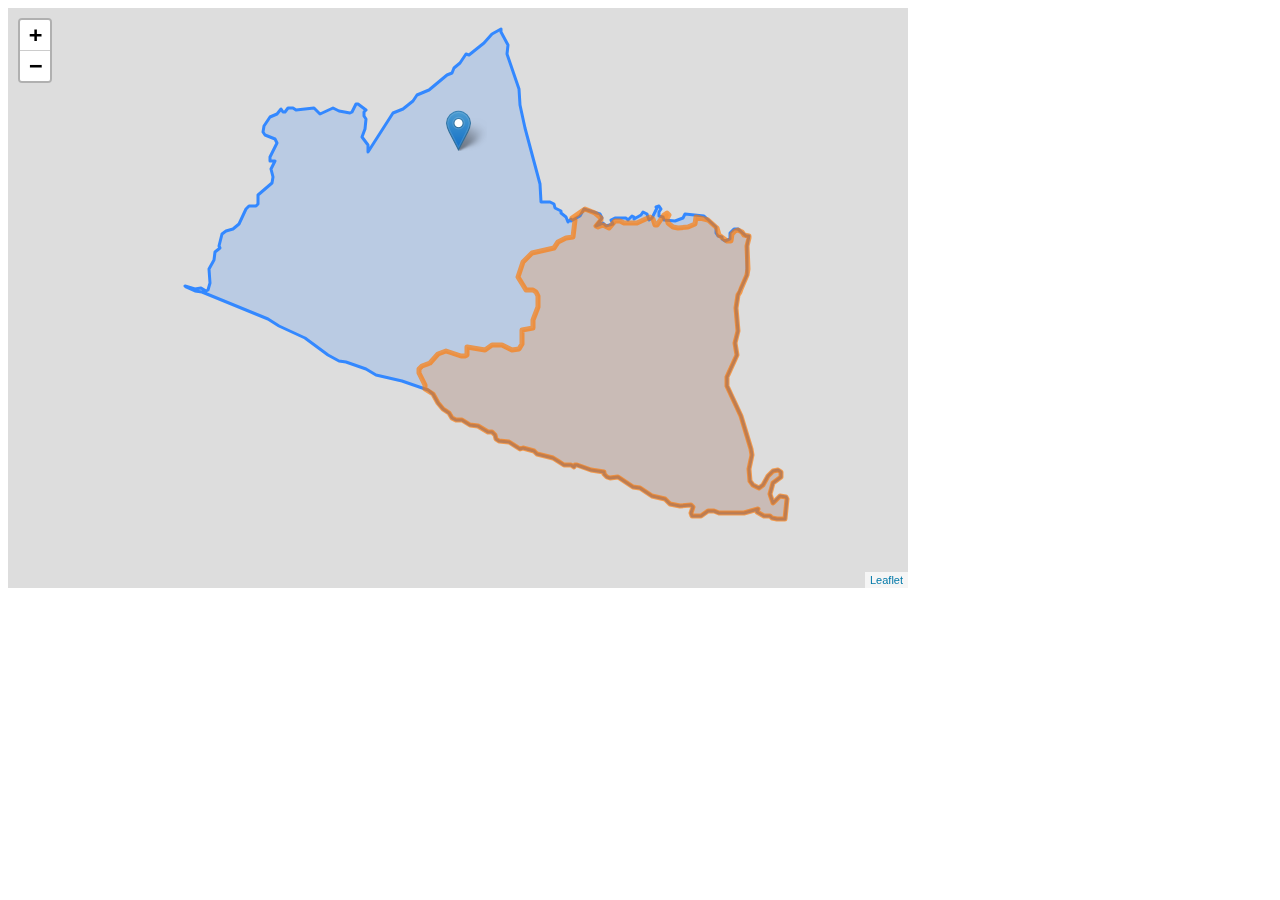
==== diy.html @ 3ab02675 "Add files via upload" ====
<html> 
<header> 
<title>Daerah Istimewa Yogyakarta</title> 
<link rel="stylesheet" href="leaflet/leaflet.css"/>  
<script src="leaflet/leaflet.js"></script> 
<script src="geojson/diy.geojson"></script> 
<script src="geojson/wonosari.geojson"></script>
</header> 
<body> 
<div id="provinsi" style="width: 900px; height: 580px;"></div> 
<script> 
 // Membuat data peta  
 var dataprovinsi = {
	center : [-7.9029, 110.3863], 
	zoom : 10 } 
// Membuat objek peta 
var map = new L.map('provinsi', dataprovinsi); 
 map.on('click', function(e) { 
	alert("Lat, Lon : " + e.latlng.lat + ", " + e.latlng.lng) 
	}); 
// Membuat layer 
var layer = new L.TileLayer('http://{s}.tile.openstreetmap.org/{z}/{x}/{y}.png'); 
// Menambahkan layer ke peta 
map.addLayer(layer); 
var kabupatenStyle = { 
	"color": "#ff7800", 
	"weight": 5, 
	"opacity": 0.65 
	}; 
	L.geoJson(provinsi).addTo(map); 
	L.geoJson(kabupaten, kabupatenStyle).addTo(map); 
	var markerOptions = { 
		title: "Kabupaten Wonosari", 
		clickable: true, 
		draggable: true 
		} 
// Creating a marker 
var marker = L.marker([-7.702826, 110.386505], markerOptions); 
marker.on('click', function(e) { window.location = "wonosari.html";}); 
// Adding marker to the map 
marker.addTo(map); 
</script> 
</body> 

</html>
---- leaflet/leaflet.css ----
/* required styles */

.leaflet-pane,
.leaflet-tile,
.leaflet-marker-icon,
.leaflet-marker-shadow,
.leaflet-tile-container,
.leaflet-pane > svg,
.leaflet-pane > canvas,
.leaflet-zoom-box,
.leaflet-image-layer,
.leaflet-layer {
	position: absolute;
	left: 0;
	top: 0;
	}
.leaflet-container {
	overflow: hidden;
	}
.leaflet-tile,
.leaflet-marker-icon,
.leaflet-marker-shadow {
	-webkit-user-select: none;
	   -moz-user-select: none;
	        user-select: none;
	  -webkit-user-drag: none;
	}
/* Safari renders non-retina tile on retina better with this, but Chrome is worse */
.leaflet-safari .leaflet-tile {
	image-rendering: -webkit-optimize-contrast;
	}
/* hack that prevents hw layers "stretching" when loading new tiles */
.leaflet-safari .leaflet-tile-container {
	width: 1600px;
	height: 1600px;
	-webkit-transform-origin: 0 0;
	}
.leaflet-marker-icon,
.leaflet-marker-shadow {
	display: block;
	}
/* .leaflet-container svg: reset svg max-width decleration shipped in Joomla! (joomla.org) 3.x */
/* .leaflet-container img: map is broken in FF if you have max-width: 100% on tiles */
.leaflet-container .leaflet-overlay-pane svg,
.leaflet-container .leaflet-marker-pane img,
.leaflet-container .leaflet-shadow-pane img,
.leaflet-container .leaflet-tile-pane img,
.leaflet-container img.leaflet-image-layer,
.leaflet-container .leaflet-tile {
	max-width: none !important;
	max-height: none !important;
	}

.leaflet-container.leaflet-touch-zoom {
	-ms-touch-action: pan-x pan-y;
	touch-action: pan-x pan-y;
	}
.leaflet-container.leaflet-touch-drag {
	-ms-touch-action: pinch-zoom;
	/* Fallback for FF which doesn't support pinch-zoom */
	touch-action: none;
	touch-action: pinch-zoom;
}
.leaflet-container.leaflet-touch-drag.leaflet-touch-zoom {
	-ms-touch-action: none;
	touch-action: none;
}
.leaflet-container {
	-webkit-tap-highlight-color: transparent;
}
.leaflet-container a {
	-webkit-tap-highlight-color: rgba(51, 181, 229, 0.4);
}
.leaflet-tile {
	filter: inherit;
	visibility: hidden;
	}
.leaflet-tile-loaded {
	visibility: inherit;
	}
.leaflet-zoom-box {
	width: 0;
	height: 0;
	-moz-box-sizing: border-box;
	     box-sizing: border-box;
	z-index: 800;
	}
/* workaround for https://bugzilla.mozilla.org/show_bug.cgi?id=888319 */
.leaflet-overlay-pane svg {
	-moz-user-select: none;
	}

.leaflet-pane         { z-index: 400; }

.leaflet-tile-pane    { z-index: 200; }
.leaflet-overlay-pane { z-index: 400; }
.leaflet-shadow-pane  { z-index: 500; }
.leaflet-marker-pane  { z-index: 600; }
.leaflet-tooltip-pane   { z-index: 650; }
.leaflet-popup-pane   { z-index: 700; }

.leaflet-map-pane canvas { z-index: 100; }
.leaflet-map-pane svg    { z-index: 200; }

.leaflet-vml-shape {
	width: 1px;
	height: 1px;
	}
.lvml {
	behavior: url(#default#VML);
	display: inline-block;
	position: absolute;
	}


/* control positioning */

.leaflet-control {
	position: relative;
	z-index: 800;
	pointer-events: visiblePainted; /* IE 9-10 doesn't have auto */
	pointer-events: auto;
	}
.leaflet-top,
.leaflet-bottom {
	position: absolute;
	z-index: 1000;
	pointer-events: none;
	}
.leaflet-top {
	top: 0;
	}
.leaflet-right {
	right: 0;
	}
.leaflet-bottom {
	bottom: 0;
	}
.leaflet-left {
	left: 0;
	}
.leaflet-control {
	float: left;
	clear: both;
	}
.leaflet-right .leaflet-control {
	float: right;
	}
.leaflet-top .leaflet-control {
	margin-top: 10px;
	}
.leaflet-bottom .leaflet-control {
	margin-bottom: 10px;
	}
.leaflet-left .leaflet-control {
	margin-left: 10px;
	}
.leaflet-right .leaflet-control {
	margin-right: 10px;
	}


/* zoom and fade animations */

.leaflet-fade-anim .leaflet-tile {
	will-change: opacity;
	}
.leaflet-fade-anim .leaflet-popup {
	opacity: 0;
	-webkit-transition: opacity 0.2s linear;
	   -moz-transition: opacity 0.2s linear;
	        transition: opacity 0.2s linear;
	}
.leaflet-fade-anim .leaflet-map-pane .leaflet-popup {
	opacity: 1;
	}
.leaflet-zoom-animated {
	-webkit-transform-origin: 0 0;
	    -ms-transform-origin: 0 0;
	        transform-origin: 0 0;
	}
.leaflet-zoom-anim .leaflet-zoom-animated {
	will-change: transform;
	}
.leaflet-zoom-anim .leaflet-zoom-animated {
	-webkit-transition: -webkit-transform 0.25s cubic-bezier(0,0,0.25,1);
	   -moz-transition:    -moz-transform 0.25s cubic-bezier(0,0,0.25,1);
	        transition:         transform 0.25s cubic-bezier(0,0,0.25,1);
	}
.leaflet-zoom-anim .leaflet-tile,
.leaflet-pan-anim .leaflet-tile {
	-webkit-transition: none;
	   -moz-transition: none;
	        transition: none;
	}

.leaflet-zoom-anim .leaflet-zoom-hide {
	visibility: hidden;
	}


/* cursors */

.leaflet-interactive {
	cursor: pointer;
	}
.leaflet-grab {
	cursor: -webkit-grab;
	cursor:    -moz-grab;
	cursor:         grab;
	}
.leaflet-crosshair,
.leaflet-crosshair .leaflet-interactive {
	cursor: crosshair;
	}
.leaflet-popup-pane,
.leaflet-control {
	cursor: auto;
	}
.leaflet-dragging .leaflet-grab,
.leaflet-dragging .leaflet-grab .leaflet-interactive,
.leaflet-dragging .leaflet-marker-draggable {
	cursor: move;
	cursor: -webkit-grabbing;
	cursor:    -moz-grabbing;
	cursor:         grabbing;
	}

/* marker & overlays interactivity */
.leaflet-marker-icon,
.leaflet-marker-shadow,
.leaflet-image-layer,
.leaflet-pane > svg path,
.leaflet-tile-container {
	pointer-events: none;
	}

.leaflet-marker-icon.leaflet-interactive,
.leaflet-image-layer.leaflet-interactive,
.leaflet-pane > svg path.leaflet-interactive {
	pointer-events: visiblePainted; /* IE 9-10 doesn't have auto */
	pointer-events: auto;
	}

/* visual tweaks */

.leaflet-container {
	background: #ddd;
	outline: 0;
	}
.leaflet-container a {
	color: #0078A8;
	}
.leaflet-container a.leaflet-active {
	outline: 2px solid orange;
	}
.leaflet-zoom-box {
	border: 2px dotted #38f;
	background: rgba(255,255,255,0.5);
	}


/* general typography */
.leaflet-container {
	font: 12px/1.5 "Helvetica Neue", Arial, Helvetica, sans-serif;
	}


/* general toolbar styles */

.leaflet-bar {
	box-shadow: 0 1px 5px rgba(0,0,0,0.65);
	border-radius: 4px;
	}
.leaflet-bar a,
.leaflet-bar a:hover {
	background-color: #fff;
	border-bottom: 1px solid #ccc;
	width: 26px;
	height: 26px;
	line-height: 26px;
	display: block;
	text-align: center;
	text-decoration: none;
	color: black;
	}
.leaflet-bar a,
.leaflet-control-layers-toggle {
	background-position: 50% 50%;
	background-repeat: no-repeat;
	display: block;
	}
.leaflet-bar a:hover {
	background-color: #f4f4f4;
	}
.leaflet-bar a:first-child {
	border-top-left-radius: 4px;
	border-top-right-radius: 4px;
	}
.leaflet-bar a:last-child {
	border-bottom-left-radius: 4px;
	border-bottom-right-radius: 4px;
	border-bottom: none;
	}
.leaflet-bar a.leaflet-disabled {
	cursor: default;
	background-color: #f4f4f4;
	color: #bbb;
	}

.leaflet-touch .leaflet-bar a {
	width: 30px;
	height: 30px;
	line-height: 30px;
	}
.leaflet-touch .leaflet-bar a:first-child {
	border-top-left-radius: 2px;
	border-top-right-radius: 2px;
	}
.leaflet-touch .leaflet-bar a:last-child {
	border-bottom-left-radius: 2px;
	border-bottom-right-radius: 2px;
	}

/* zoom control */

.leaflet-control-zoom-in,
.leaflet-control-zoom-out {
	font: bold 18px 'Lucida Console', Monaco, monospace;
	text-indent: 1px;
	}

.leaflet-touch .leaflet-control-zoom-in, .leaflet-touch .leaflet-control-zoom-out  {
	font-size: 22px;
	}


/* layers control */

.leaflet-control-layers {
	box-shadow: 0 1px 5px rgba(0,0,0,0.4);
	background: #fff;
	border-radius: 5px;
	}
.leaflet-control-layers-toggle {
	background-image: url(images/layers.png);
	width: 36px;
	height: 36px;
	}
.leaflet-retina .leaflet-control-layers-toggle {
	background-image: url(images/layers-2x.png);
	background-size: 26px 26px;
	}
.leaflet-touch .leaflet-control-layers-toggle {
	width: 44px;
	height: 44px;
	}
.leaflet-control-layers .leaflet-control-layers-list,
.leaflet-control-layers-expanded .leaflet-control-layers-toggle {
	display: none;
	}
.leaflet-control-layers-expanded .leaflet-control-layers-list {
	display: block;
	position: relative;
	}
.leaflet-control-layers-expanded {
	padding: 6px 10px 6px 6px;
	color: #333;
	background: #fff;
	}
.leaflet-control-layers-scrollbar {
	overflow-y: scroll;
	overflow-x: hidden;
	padding-right: 5px;
	}
.leaflet-control-layers-selector {
	margin-top: 2px;
	position: relative;
	top: 1px;
	}
.leaflet-control-layers label {
	display: block;
	}
.leaflet-control-layers-separator {
	height: 0;
	border-top: 1px solid #ddd;
	margin: 5px -10px 5px -6px;
	}

/* Default icon URLs */
.leaflet-default-icon-path {
	background-image: url(images/marker-icon.png);
	}


/* attribution and scale controls */

.leaflet-container .leaflet-control-attribution {
	background: #fff;
	background: rgba(255, 255, 255, 0.7);
	margin: 0;
	}
.leaflet-control-attribution,
.leaflet-control-scale-line {
	padding: 0 5px;
	color: #333;
	}
.leaflet-control-attribution a {
	text-decoration: none;
	}
.leaflet-control-attribution a:hover {
	text-decoration: underline;
	}
.leaflet-container .leaflet-control-attribution,
.leaflet-container .leaflet-control-scale {
	font-size: 11px;
	}
.leaflet-left .leaflet-control-scale {
	margin-left: 5px;
	}
.leaflet-bottom .leaflet-control-scale {
	margin-bottom: 5px;
	}
.leaflet-control-scale-line {
	border: 2px solid #777;
	border-top: none;
	line-height: 1.1;
	padding: 2px 5px 1px;
	font-size: 11px;
	white-space: nowrap;
	overflow: hidden;
	-moz-box-sizing: border-box;
	     box-sizing: border-box;

	background: #fff;
	background: rgba(255, 255, 255, 0.5);
	}
.leaflet-control-scale-line:not(:first-child) {
	border-top: 2px solid #777;
	border-bottom: none;
	margin-top: -2px;
	}
.leaflet-control-scale-line:not(:first-child):not(:last-child) {
	border-bottom: 2px solid #777;
	}

.leaflet-touch .leaflet-control-attribution,
.leaflet-touch .leaflet-control-layers,
.leaflet-touch .leaflet-bar {
	box-shadow: none;
	}
.leaflet-touch .leaflet-control-layers,
.leaflet-touch .leaflet-bar {
	border: 2px solid rgba(0,0,0,0.2);
	background-clip: padding-box;
	}


/* popup */

.leaflet-popup {
	position: absolute;
	text-align: center;
	margin-bottom: 20px;
	}
.leaflet-popup-content-wrapper {
	padding: 1px;
	text-align: left;
	border-radius: 12px;
	}
.leaflet-popup-content {
	margin: 13px 19px;
	line-height: 1.4;
	}
.leaflet-popup-content p {
	margin: 18px 0;
	}
.leaflet-popup-tip-container {
	width: 40px;
	height: 20px;
	position: absolute;
	left: 50%;
	margin-left: -20px;
	overflow: hidden;
	pointer-events: none;
	}
.leaflet-popup-tip {
	width: 17px;
	height: 17px;
	padding: 1px;

	margin: -10px auto 0;

	-webkit-transform: rotate(45deg);
	   -moz-transform: rotate(45deg);
	    -ms-transform: rotate(45deg);
	        transform: rotate(45deg);
	}
.leaflet-popup-content-wrapper,
.leaflet-popup-tip {
	background: white;
	color: #333;
	box-shadow: 0 3px 14px rgba(0,0,0,0.4);
	}
.leaflet-container a.leaflet-popup-close-button {
	position: absolute;
	top: 0;
	right: 0;
	padding: 4px 4px 0 0;
	border: none;
	text-align: center;
	width: 18px;
	height: 14px;
	font: 16px/14px Tahoma, Verdana, sans-serif;
	color: #c3c3c3;
	text-decoration: none;
	font-weight: bold;
	background: transparent;
	}
.leaflet-container a.leaflet-popup-close-button:hover {
	color: #999;
	}
.leaflet-popup-scrolled {
	overflow: auto;
	border-bottom: 1px solid #ddd;
	border-top: 1px solid #ddd;
	}

.leaflet-oldie .leaflet-popup-content-wrapper {
	zoom: 1;
	}
.leaflet-oldie .leaflet-popup-tip {
	width: 24px;
	margin: 0 auto;

	-ms-filter: "progid:DXImageTransform.Microsoft.Matrix(M11=0.70710678, M12=0.70710678, M21=-0.70710678, M22=0.70710678)";
	filter: progid:DXImageTransform.Microsoft.Matrix(M11=0.70710678, M12=0.70710678, M21=-0.70710678, M22=0.70710678);
	}
.leaflet-oldie .leaflet-popup-tip-container {
	margin-top: -1px;
	}

.leaflet-oldie .leaflet-control-zoom,
.leaflet-oldie .leaflet-control-layers,
.leaflet-oldie .leaflet-popup-content-wrapper,
.leaflet-oldie .leaflet-popup-tip {
	border: 1px solid #999;
	}


/* div icon */

.leaflet-div-icon {
	background: #fff;
	border: 1px solid #666;
	}


/* Tooltip */
/* Base styles for the element that has a tooltip */
.leaflet-tooltip {
	position: absolute;
	padding: 6px;
	background-color: #fff;
	border: 1px solid #fff;
	border-radius: 3px;
	color: #222;
	white-space: nowrap;
	-webkit-user-select: none;
	-moz-user-select: none;
	-ms-user-select: none;
	user-select: none;
	pointer-events: none;
	box-shadow: 0 1px 3px rgba(0,0,0,0.4);
	}
.leaflet-tooltip.leaflet-clickable {
	cursor: pointer;
	pointer-events: auto;
	}
.leaflet-tooltip-top:before,
.leaflet-tooltip-bottom:before,
.leaflet-tooltip-left:before,
.leaflet-tooltip-right:before {
	position: absolute;
	pointer-events: none;
	border: 6px solid transparent;
	background: transparent;
	content: "";
	}

/* Directions */

.leaflet-tooltip-bottom {
	margin-top: 6px;
}
.leaflet-tooltip-top {
	margin-top: -6px;
}
.leaflet-tooltip-bottom:before,
.leaflet-tooltip-top:before {
	left: 50%;
	margin-left: -6px;
	}
.leaflet-tooltip-top:before {
	bottom: 0;
	margin-bottom: -12px;
	border-top-color: #fff;
	}
.leaflet-tooltip-bottom:before {
	top: 0;
	margin-top: -12px;
	margin-left: -6px;
	border-bottom-color: #fff;
	}
.leaflet-tooltip-left {
	margin-left: -6px;
}
.leaflet-tooltip-right {
	margin-left: 6px;
}
.leaflet-tooltip-left:before,
.leaflet-tooltip-right:before {
	top: 50%;
	margin-top: -6px;
	}
.leaflet-tooltip-left:before {
	right: 0;
	margin-right: -12px;
	border-left-color: #fff;
	}
.leaflet-tooltip-right:before {
	left: 0;
	margin-left: -12px;
	border-right-color: #fff;
	}
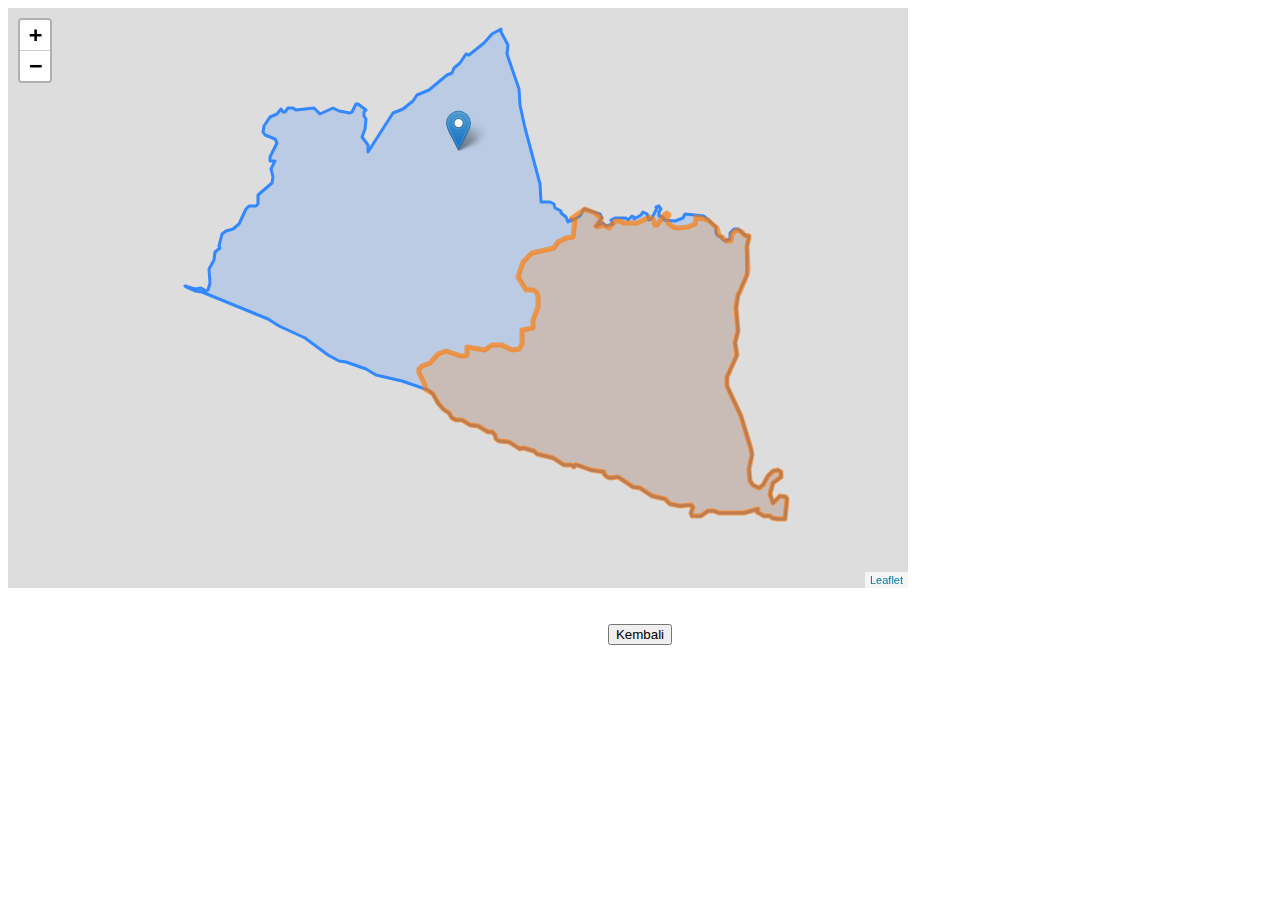
==== commit 6a20a354: "Add files via upload" ====
--- a/diy.html
+++ b/diy.html
@@ -41,5 +41,6 @@
 marker.addTo(map); 
 </script> 
 </body> 
-
+<br></br><center>
+<a href="index.html"><button>Kembali</button></a> </center>
 </html>
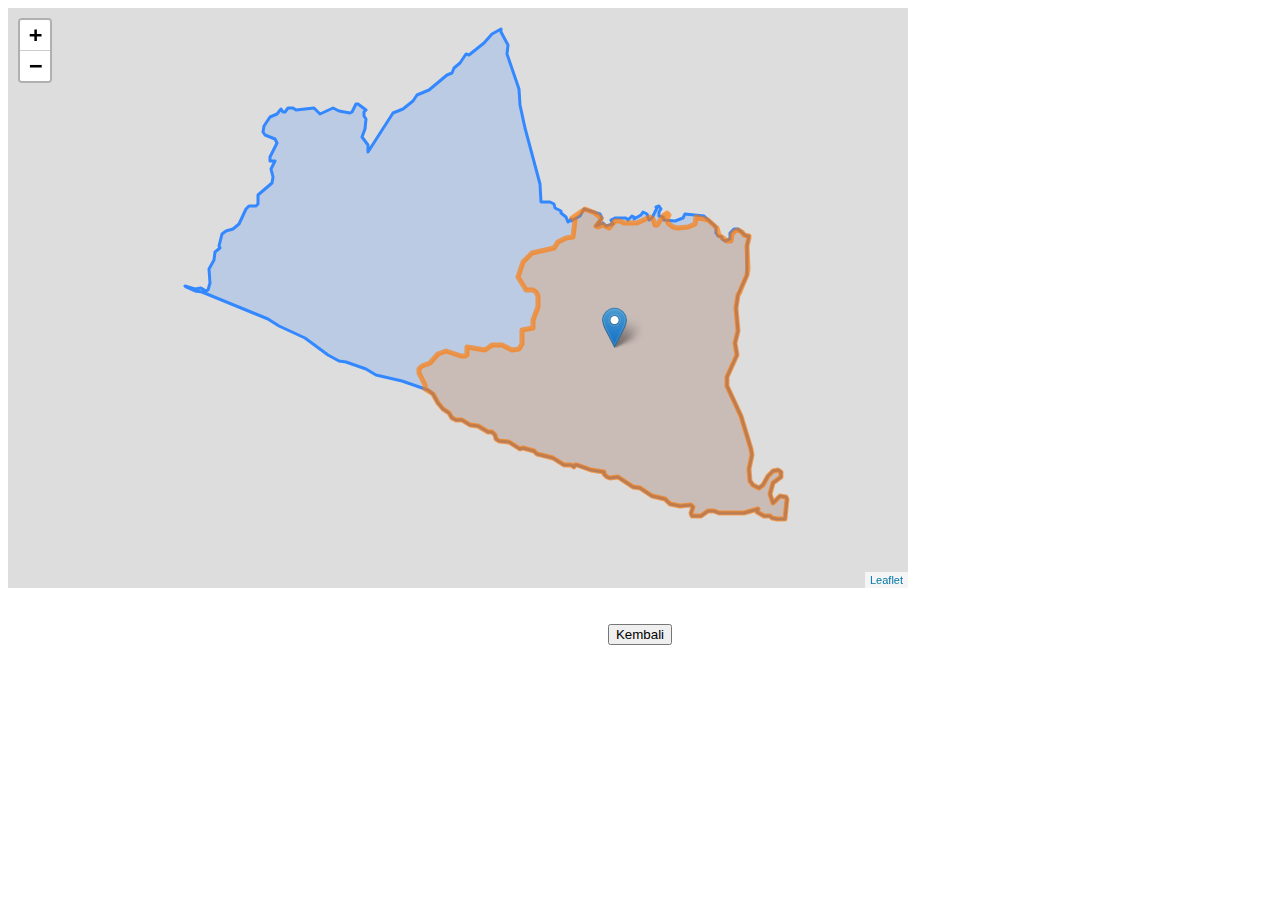
==== commit 992456b3: "Update diy.html" ====
--- a/diy.html
+++ b/diy.html
@@ -35,7 +35,7 @@
 		draggable: true 
 		} 
 // Creating a marker 
-var marker = L.marker([-7.702826, 110.386505], markerOptions); 
+var marker = L.marker([-7.970887, 110.600946], markerOptions); 
 marker.on('click', function(e) { window.location = "wonosari.html";}); 
 // Adding marker to the map 
 marker.addTo(map); 
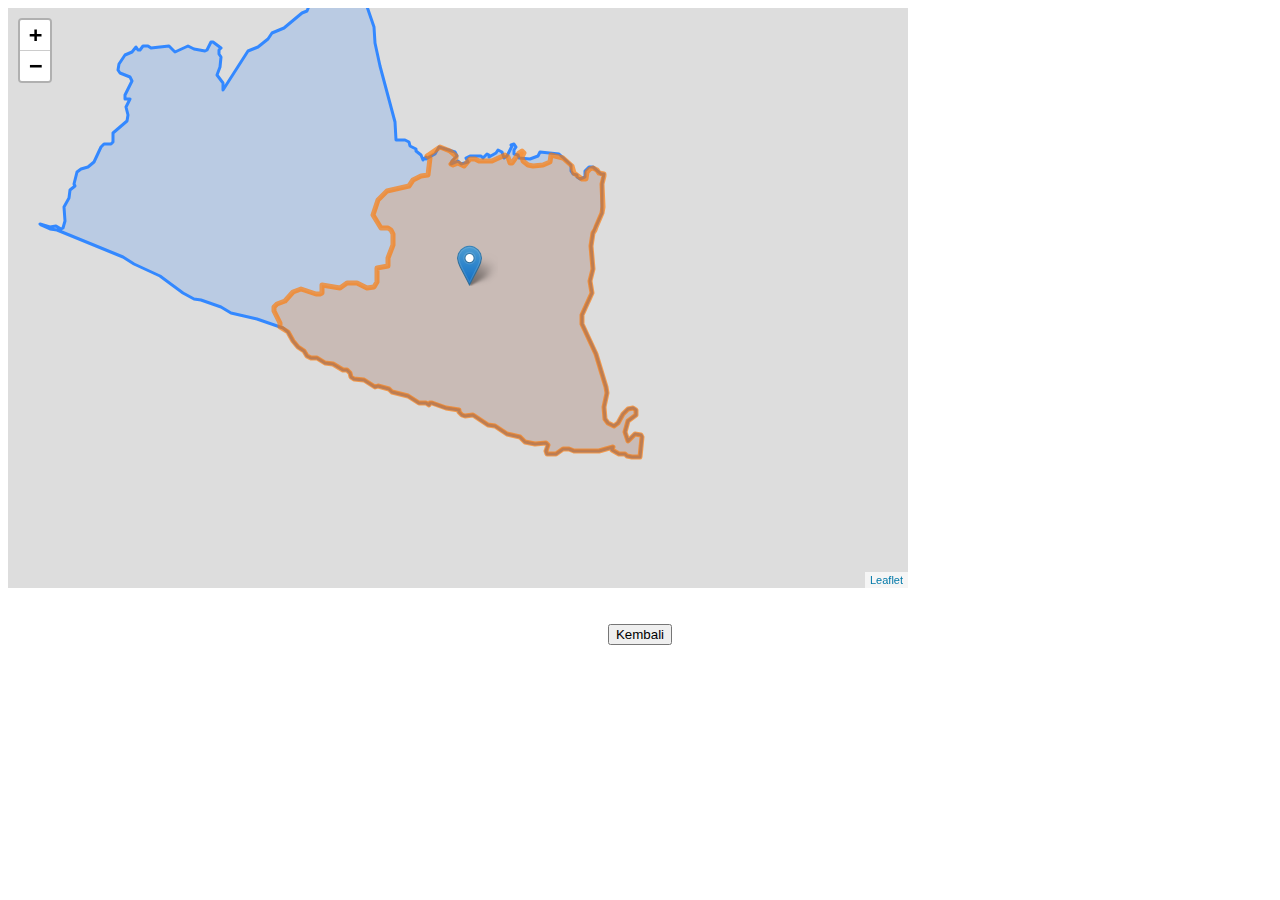
==== commit e2162583: "Update diy.html" ====
--- a/diy.html
+++ b/diy.html
@@ -11,7 +11,7 @@
 <script> 
  // Membuat data peta  
  var dataprovinsi = {
-	center : [-7.9029, 110.3863], 
+	center : [-7.987029, 110.586235], 
 	zoom : 10 } 
 // Membuat objek peta 
 var map = new L.map('provinsi', dataprovinsi); 
